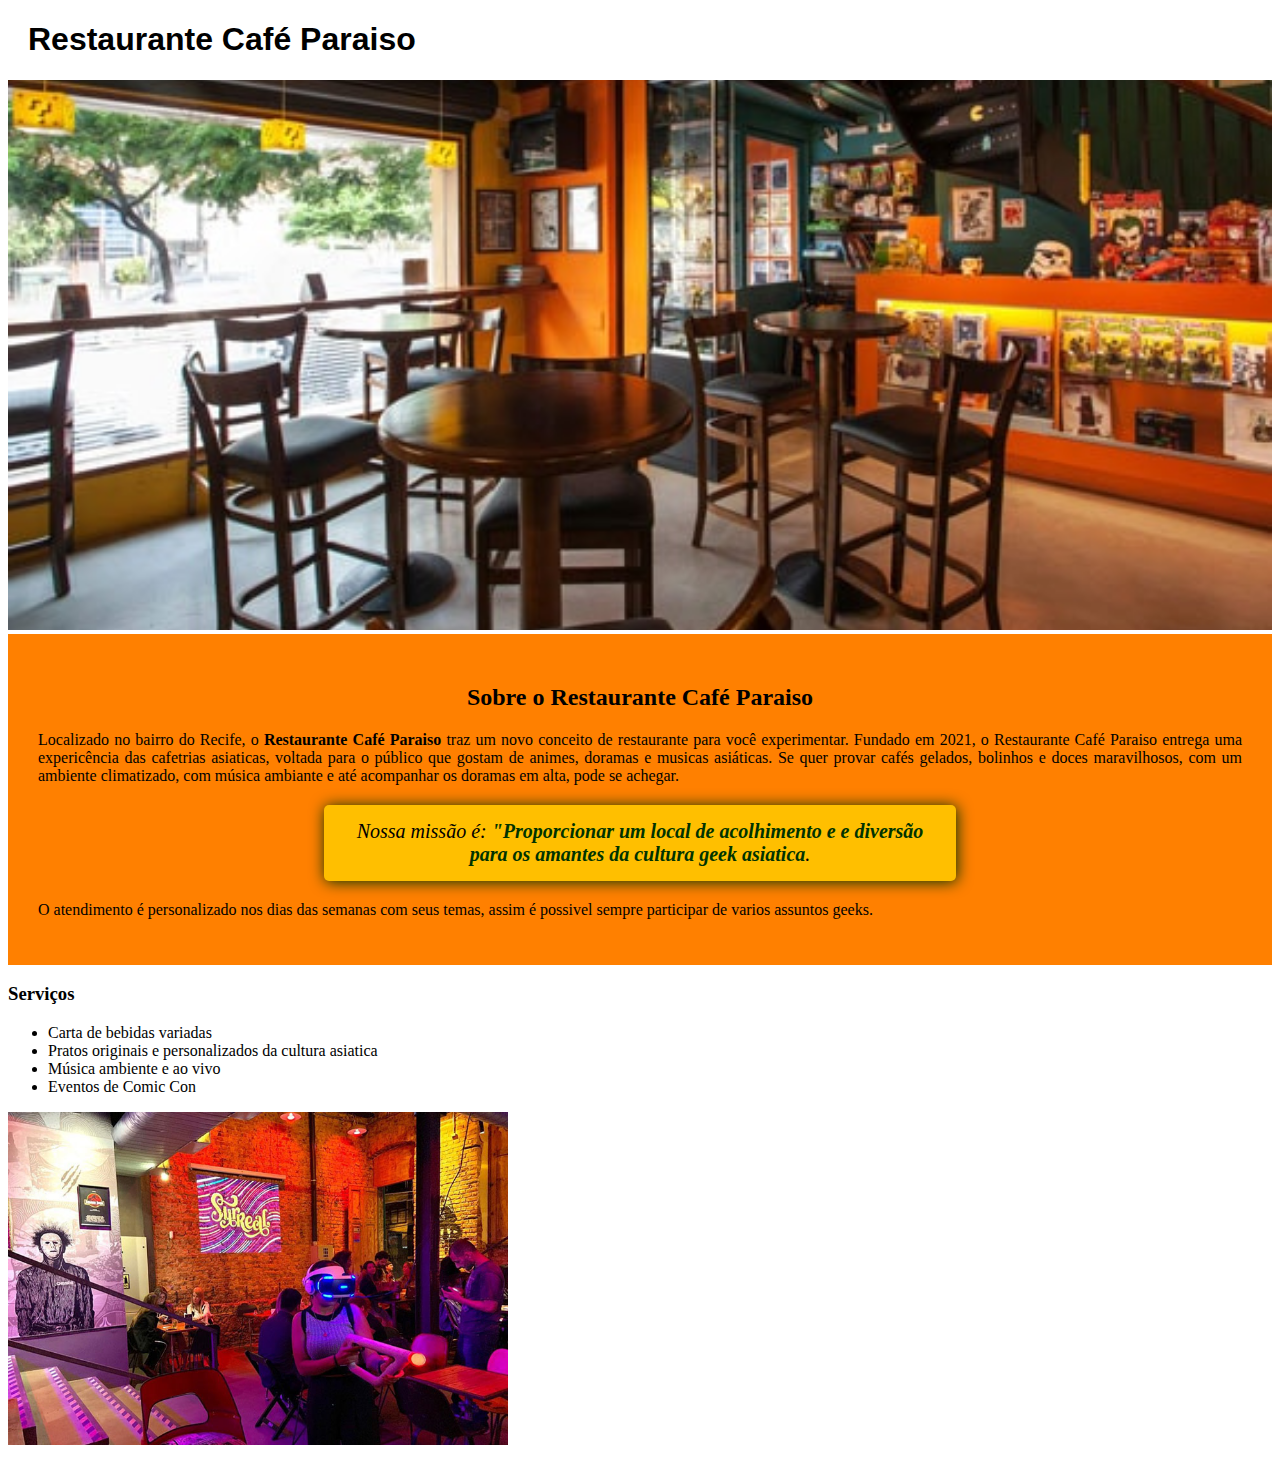
==== index.html @ cfc81d37 "adicionando classes e formatos de SOBRE" ====
<!DOCTYPE html>
<html lang="pt-br">
<head>
    <meta charset="UTF-8">
    <meta http-equiv="X-UA-Compatible" content="IE=edge">
    <meta name="viewport" content="width=device-width, initial-scale=1.0">
    <title>Projeto Restaurante</title>
    <link rel="stylesheet" href="index.css" type="text/css" /> <!-- referenciando folha de estilo -->
</head>
    <body>
        <!-- Cabeçalho da página -->
        <header>
            <h1 class="titulo-principal"> <!-- vinculando a class para css -->
                Restaurante Café Paraiso
            </h1>
        </header>
        <img id="banner" src="/assets/banner.jpg" alt="imagem interior de um restaurante." width="500" />
        <section class="conteudo-principal">
            <h2 class="titulo-centralizado">
                Sobre o Restaurante Café Paraiso
            </h2>
            <p>
                Localizado no bairro do Recife, o <strong>Restaurante Café Paraiso</strong> traz um novo conceito de restaurante para você experimentar. Fundado em  2021, o Restaurante Café Paraiso entrega uma expericência  das cafetrias asiaticas, voltada para o público que gostam de animes, doramas e musicas asiáticas. 
                Se quer provar cafés gelados, bolinhos e doces maravilhosos, com um ambiente  climatizado, com música ambiante e até acompanhar os doramas em alta, pode se achegar.
            </p>
            <p id="missao">
                <em>Nossa missão é: <strong>"Proporcionar um local de acolhimento e e diversão para os amantes da cultura geek asiatica</strong>.</em>
            </p>
            <p>
                O atendimento é personalizado nos dias das semanas com seus temas, assim é possivel sempre participar de varios assuntos geeks.
            </p>
        </section>
        <div>
            <h3>
                Serviços
            </h3>
            <ul>
                <li>Carta de bebidas variadas</li>
                <li>Pratos originais e personalizados da cultura asiatica</li>
                <li> Música ambiente e ao vivo</li>
                <li>Eventos de Comic Con</li>
            </ul>
            <img src="/assets/servicos.jpg" width="500" />
        </di>
    </body>
</html>
---- index.css ----
/* classe titulo principal para header */

.titulo-principal {
    font-family: Arial, Helvetica, sans-serif;
    font-size: 20;
    font-weight: bold;
    margin-left: 20px;  /* va para a esqurda 20px */
}

#banner {
    height: 550px; /* altura */
    width: 100%; /* largura */
    object-fit: cover;
    object-position: 0% 70%;
}

.conteudo-principal {
    background-color: #ff8000;
    padding: 30px;
}

.titulo-centralizado {
    text-align: center;
}

p{
    text-align: justify;
}
#missao {
    background-color: #ffbf00;
    border-radius: 5px;
    box-shadow: 1px 1px 15px #003300;
    font-size: 20px;
    margin: 20px auto;
    padding: 15px;
    text-align: center;
    width: 50%;
}
em strong {
    color: #003300;
}
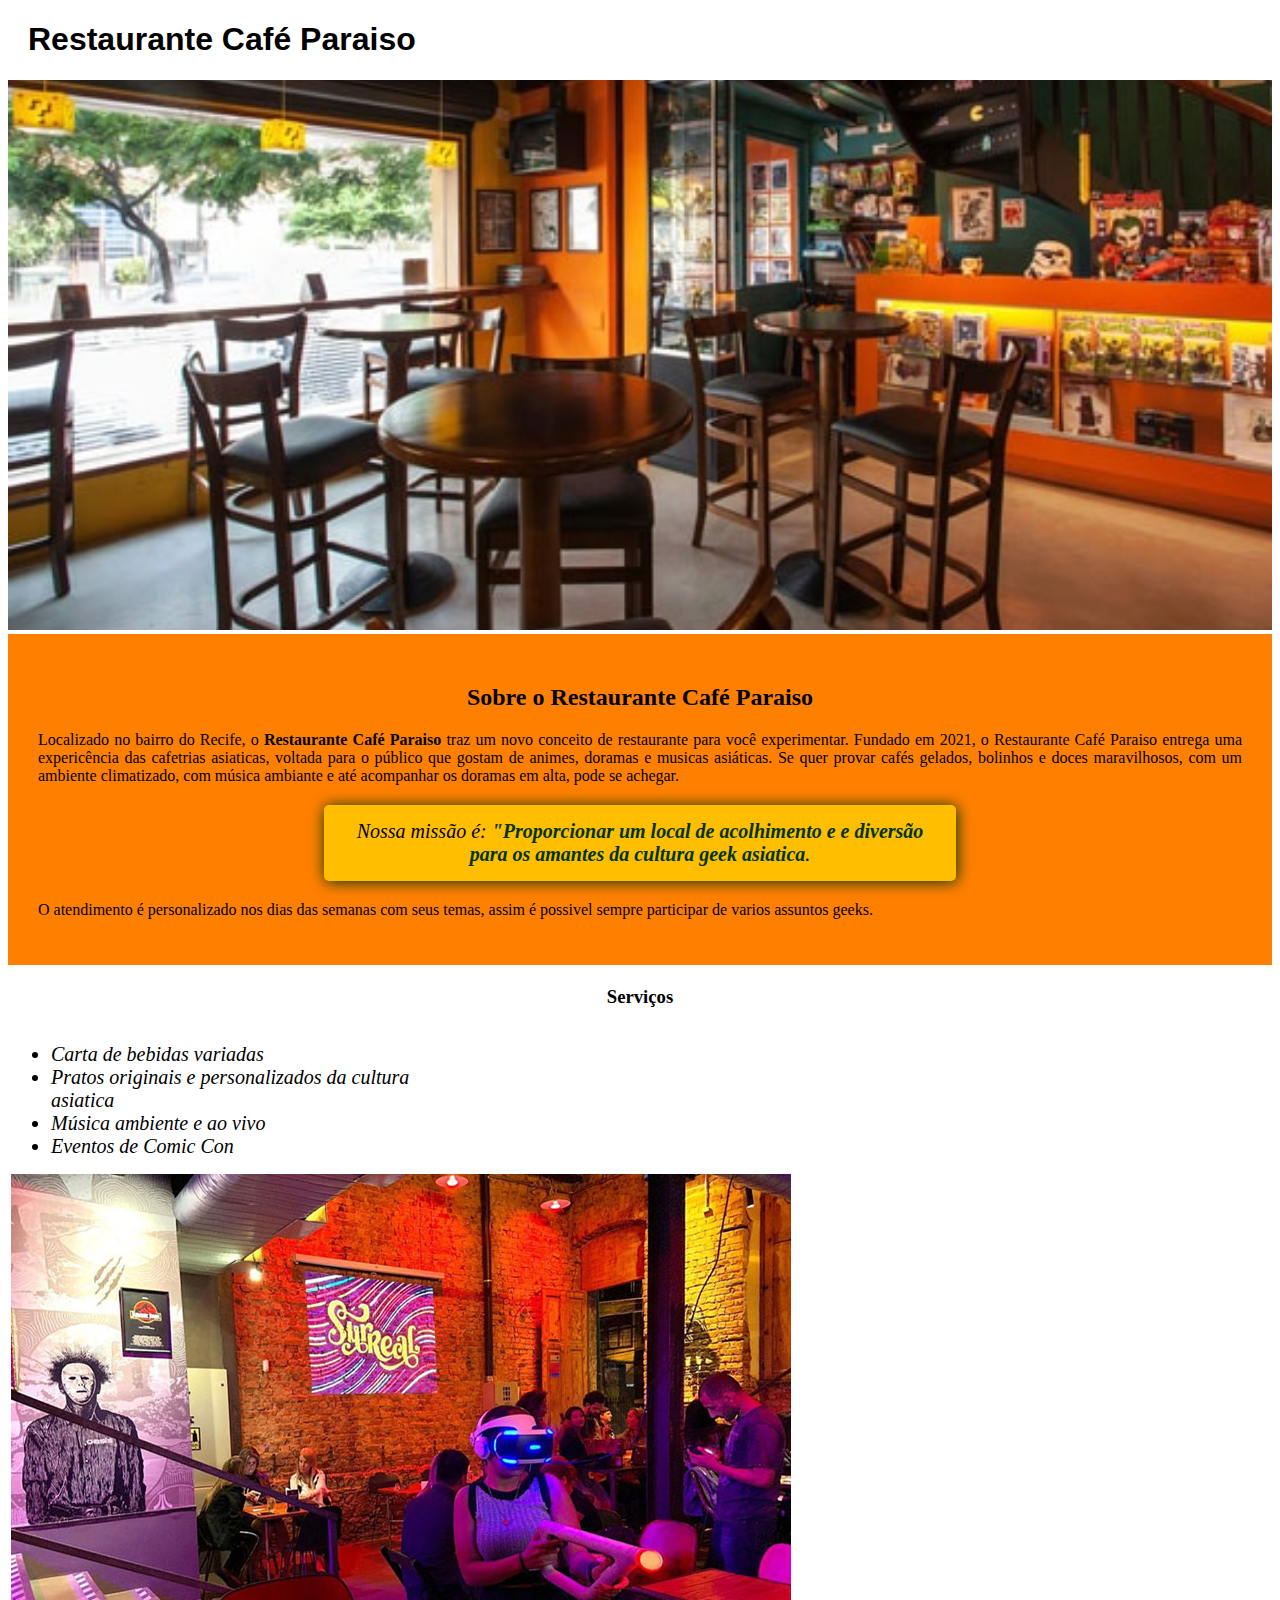
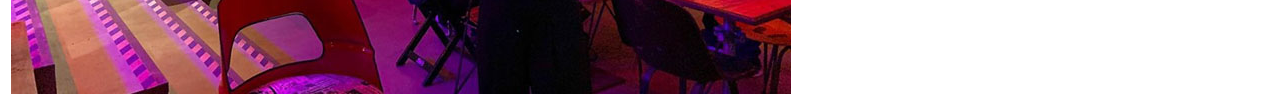
==== commit 9b2cf459: "adicionando classes e formatos de SERVICOS" ====
--- a/index.html
+++ b/index.html
@@ -30,17 +30,17 @@
                 O atendimento é personalizado nos dias das semanas com seus temas, assim é possivel sempre participar de varios assuntos geeks.
             </p>
         </section>
-        <div>
-            <h3>
+        <section class="servicos">
+            <h3 class="titulo-centralizado">
                 Serviços
             </h3>
             <ul>
-                <li>Carta de bebidas variadas</li>
-                <li>Pratos originais e personalizados da cultura asiatica</li>
-                <li> Música ambiente e ao vivo</li>
-                <li>Eventos de Comic Con</li>
+                <li class="item">Carta de bebidas variadas</li>
+                <li class="item">Pratos originais e personalizados da cultura asiatica</li>
+                <li class="item">Música ambiente e ao vivo</li>
+                <li class="item">Eventos de Comic Con</li>
             </ul>
-            <img src="/assets/servicos.jpg" width="500" />
-        </di>
+            <img src="/assets/servicos.jpg" class="imagem-seervicos" />
+        </section>
     </body>
 </html>--- a/index.css
+++ b/index.css
@@ -38,4 +38,28 @@
 }
 em strong {
     color: #003300;
+}
+
+.servicos {
+    background-color:#ffffff;
+    padding: 3px;
+}
+
+ul {
+    display: inline-block;
+    vertical-align: top;
+    width: 30%;
+    margin-right: 10%;
+}
+
+.item {
+    font-size: 20px;
+    font-style: italic;
+}
+
+.imagem-servicos {
+    width: 50%;
+    height: 300px;
+    object-fit: cover;
+    object-position: 0% 10%;
 }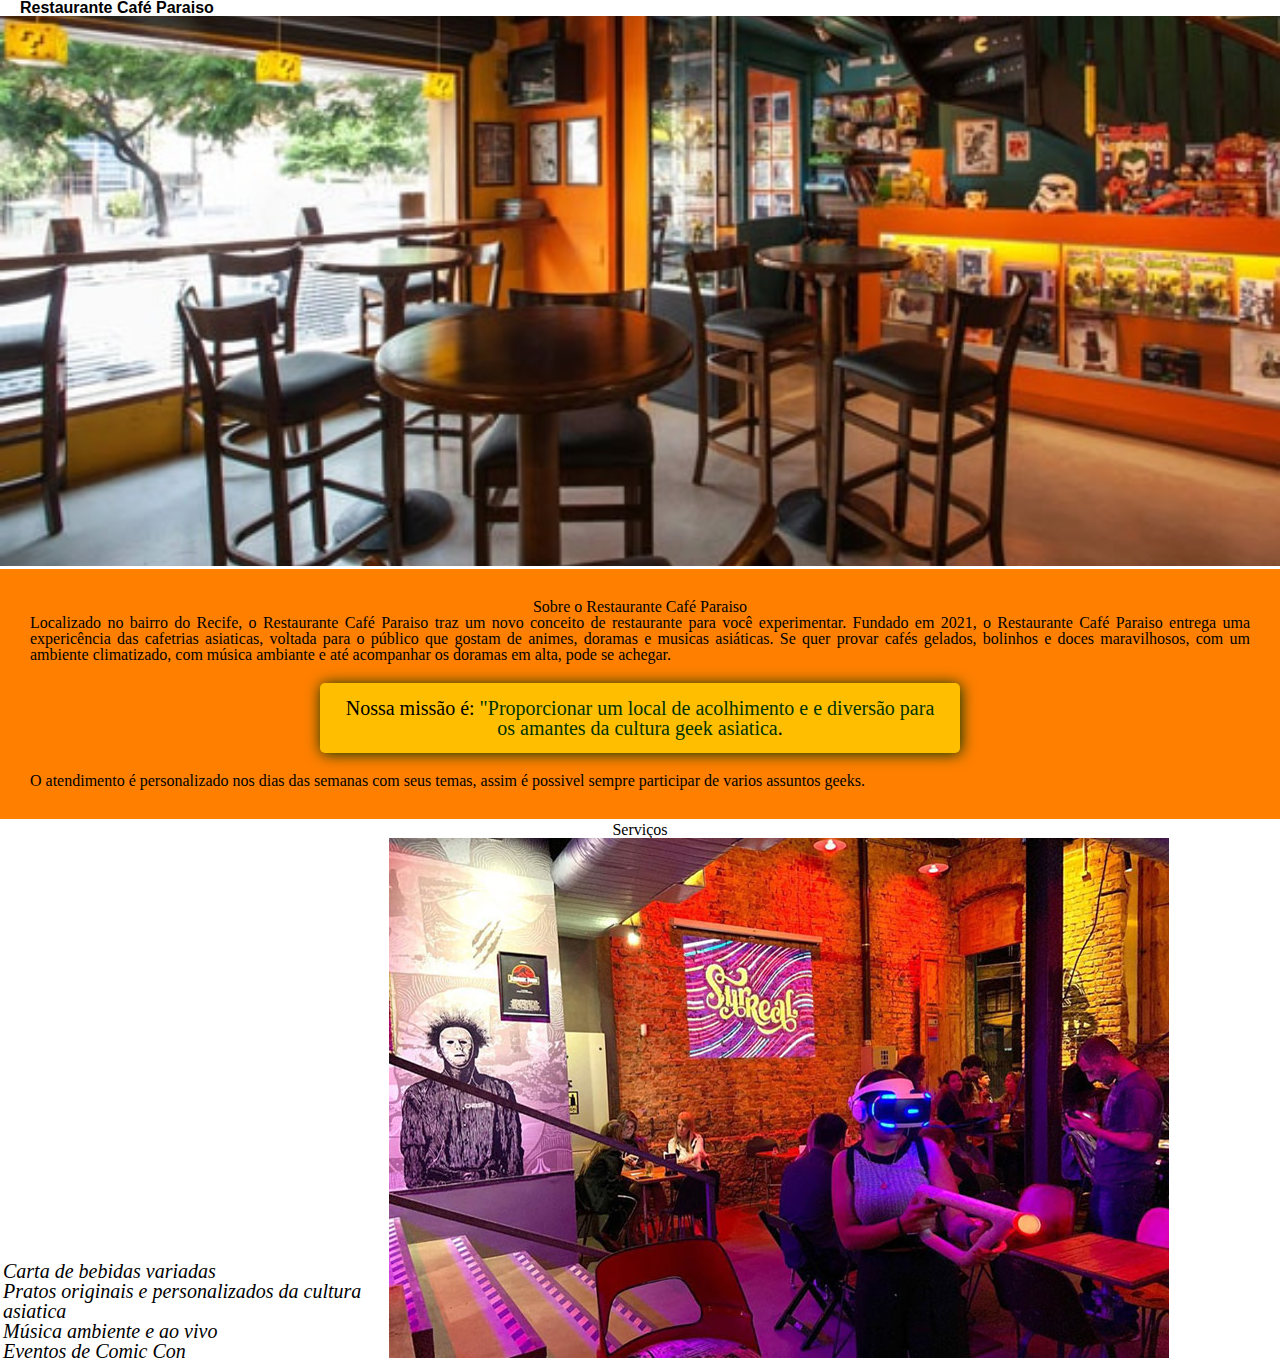
==== commit 1a4f852a: "referenciando reset.css no html" ====
--- a/index.html
+++ b/index.html
@@ -6,6 +6,8 @@
     <meta name="viewport" content="width=device-width, initial-scale=1.0">
     <title>Projeto Restaurante</title>
     <link rel="stylesheet" href="index.css" type="text/css" /> <!-- referenciando folha de estilo -->
+    <link rel="stylesheet" href="/study/reset.css" type="text/css" /> <!-- referenciando folha de resetação de estilos pre-definidos -->
+
 </head>
     <body>
         <!-- Cabeçalho da página -->
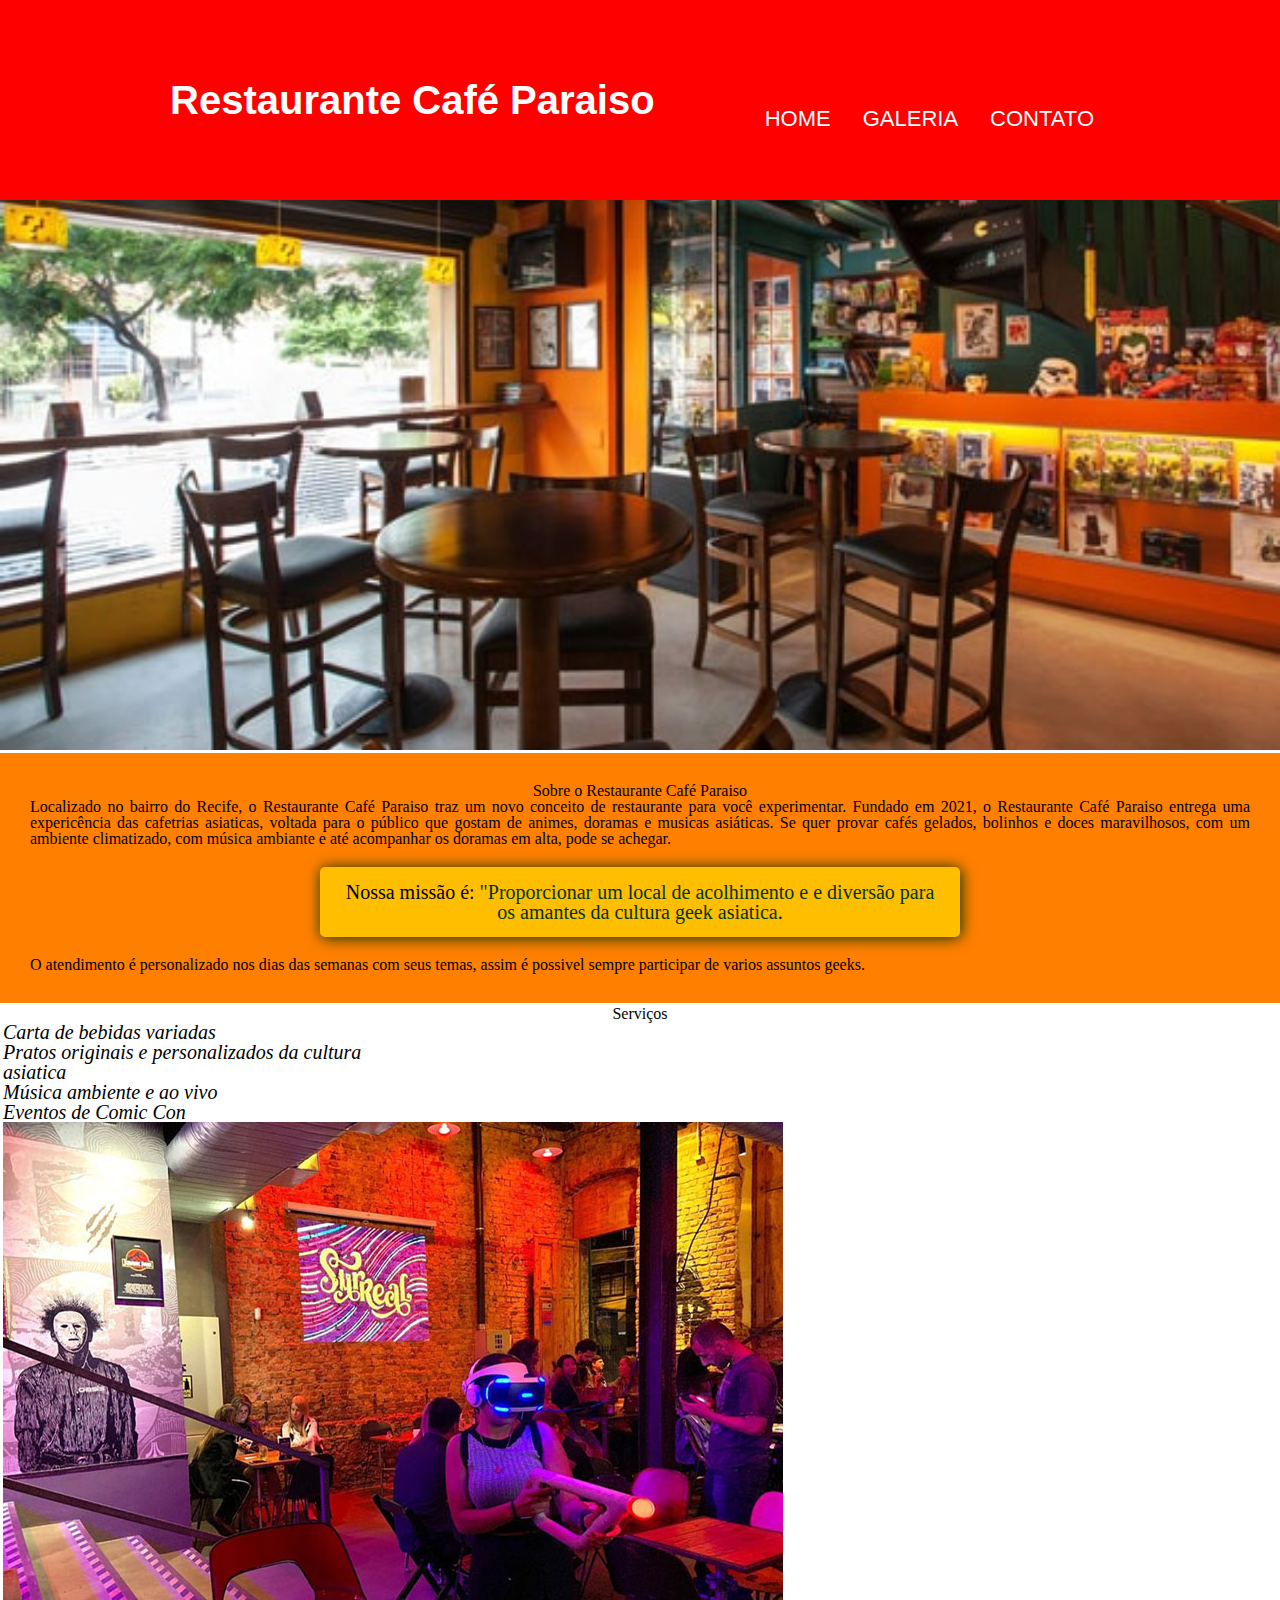
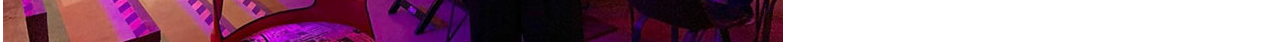
==== commit 953f2ce9: "formatando header com navegacao" ====
--- a/index.html
+++ b/index.html
@@ -5,18 +5,32 @@
     <meta http-equiv="X-UA-Compatible" content="IE=edge">
     <meta name="viewport" content="width=device-width, initial-scale=1.0">
     <title>Projeto Restaurante</title>
+    <link rel="stylesheet" href="/study/reset.css" type="text/css" /> <!-- referenciando folha de resetação de estilos pre-definidos -->
     <link rel="stylesheet" href="index.css" type="text/css" /> <!-- referenciando folha de estilo -->
-    <link rel="stylesheet" href="/study/reset.css" type="text/css" /> <!-- referenciando folha de resetação de estilos pre-definidos -->
+    <link rel="stylesheet" href="https://pro.fontawesome.com/releases/v5.10.0/css/all.css" integrity="sha384-AYmEC3Yw5cVb3ZcuHtOA93w35dYTsvhLPVnYs9eStHfGJvOvKxVfELGroGkvsg+p" crossorigin="anonymous"/> <!-- importando  lib  Font Awesome.  -->
 
 </head>
     <body>
         <!-- Cabeçalho da página -->
-        <header>
-            <h1 class="titulo-principal"> <!-- vinculando a class para css -->
-                Restaurante Café Paraiso
-            </h1>
+        <header class="cabecalho">
+            <div class="container">
+                <h1 class="titulo-principal"> <!-- vinculando a class para css -->
+                    <i class="fas fa-seedling"></i>
+                    Restaurante Café Paraiso
+                </h1>
+                <!-- adicionando navegação pelo header -->
+                <nav>
+                    <ul>
+                        <li><a href="index.html">Home</a></li>
+                        <li><a href="galeria.html">Galeria</a></li>
+                        <li><a href="contato.html">Contato</a></li>
+                    </ul>
+                </nav>
+            </div>   
         </header>
+
         <img id="banner" src="/assets/banner.jpg" alt="imagem interior de um restaurante." width="500" />
+        
         <section class="conteudo-principal">
             <h2 class="titulo-centralizado">
                 Sobre o Restaurante Café Paraiso
--- a/index.css
+++ b/index.css
@@ -1,11 +1,70 @@
-/* classe titulo principal para header */
+/* HEADER */
+/* classe titulo principal para header --------------------------------------*/
+.cabecalho {
+    background-color: #ff0000;
+    padding: 30px;
+    height: 140px;
+}
+
+.container {
+    margin: 0 auto;
+    width: 940px;
+    position: relative;             /* Faz a acamada de container ser referencia para  o position absolue de nav, auxiliando o posicionamento dentro da div */
+    /* background-color: #ffbf00; */
+
+}
 
 .titulo-principal {
+    color: #fff;
     font-family: Arial, Helvetica, sans-serif;
-    font-size: 20;
+    font-size: 40px;
     font-weight: bold;
-    margin-left: 20px;  /* va para a esqurda 20px */
+    /* margin-left: 20px;  va para a esqurda 20px */
+    margin-top: 50px;
+    transition: all .5s ease-in-out;
 }
+
+.titulo-principal:hover {
+    transform: translateX(50px) scale(1.2);
+}
+
+nav {
+    position: absolute;
+    top: 20px;
+    right: 0;
+    width: 50%;
+}
+
+nav ul {
+    /* remove alguns espaços em branco entre li */
+    font-size: 0;
+    width: 100%;
+    text-align: right;
+}
+
+nav li {
+    display: inline-block;
+    border-radius: 2px #fff solid;
+    padding: 8px 0;
+}
+nav li:last-child {
+    border-right: 0;
+}
+
+nav a {
+    font-family: Arial, Helvetica, sans-serif;
+    color: #fff;
+    font-size: 22px;
+    text-decoration: none;
+    text-transform:uppercase;
+    padding: 8px 16px;
+}
+
+nav a:hover {
+    text-decoration: underline;
+    background-color: #ff8000;
+}
+/* BANNER --------------------------------------------------------------*/
 
 #banner {
     height: 550px; /* altura */
@@ -13,6 +72,9 @@
     object-fit: cover;
     object-position: 0% 70%;
 }
+
+/* SOBRE --------------------------------------------------------------*/
+
 
 .conteudo-principal {
     background-color: #ff8000;
@@ -40,6 +102,9 @@
     color: #003300;
 }
 
+
+/* SERVIÇOS --------------------------------------------------------------*/
+
 .servicos {
     background-color:#ffffff;
     padding: 3px;
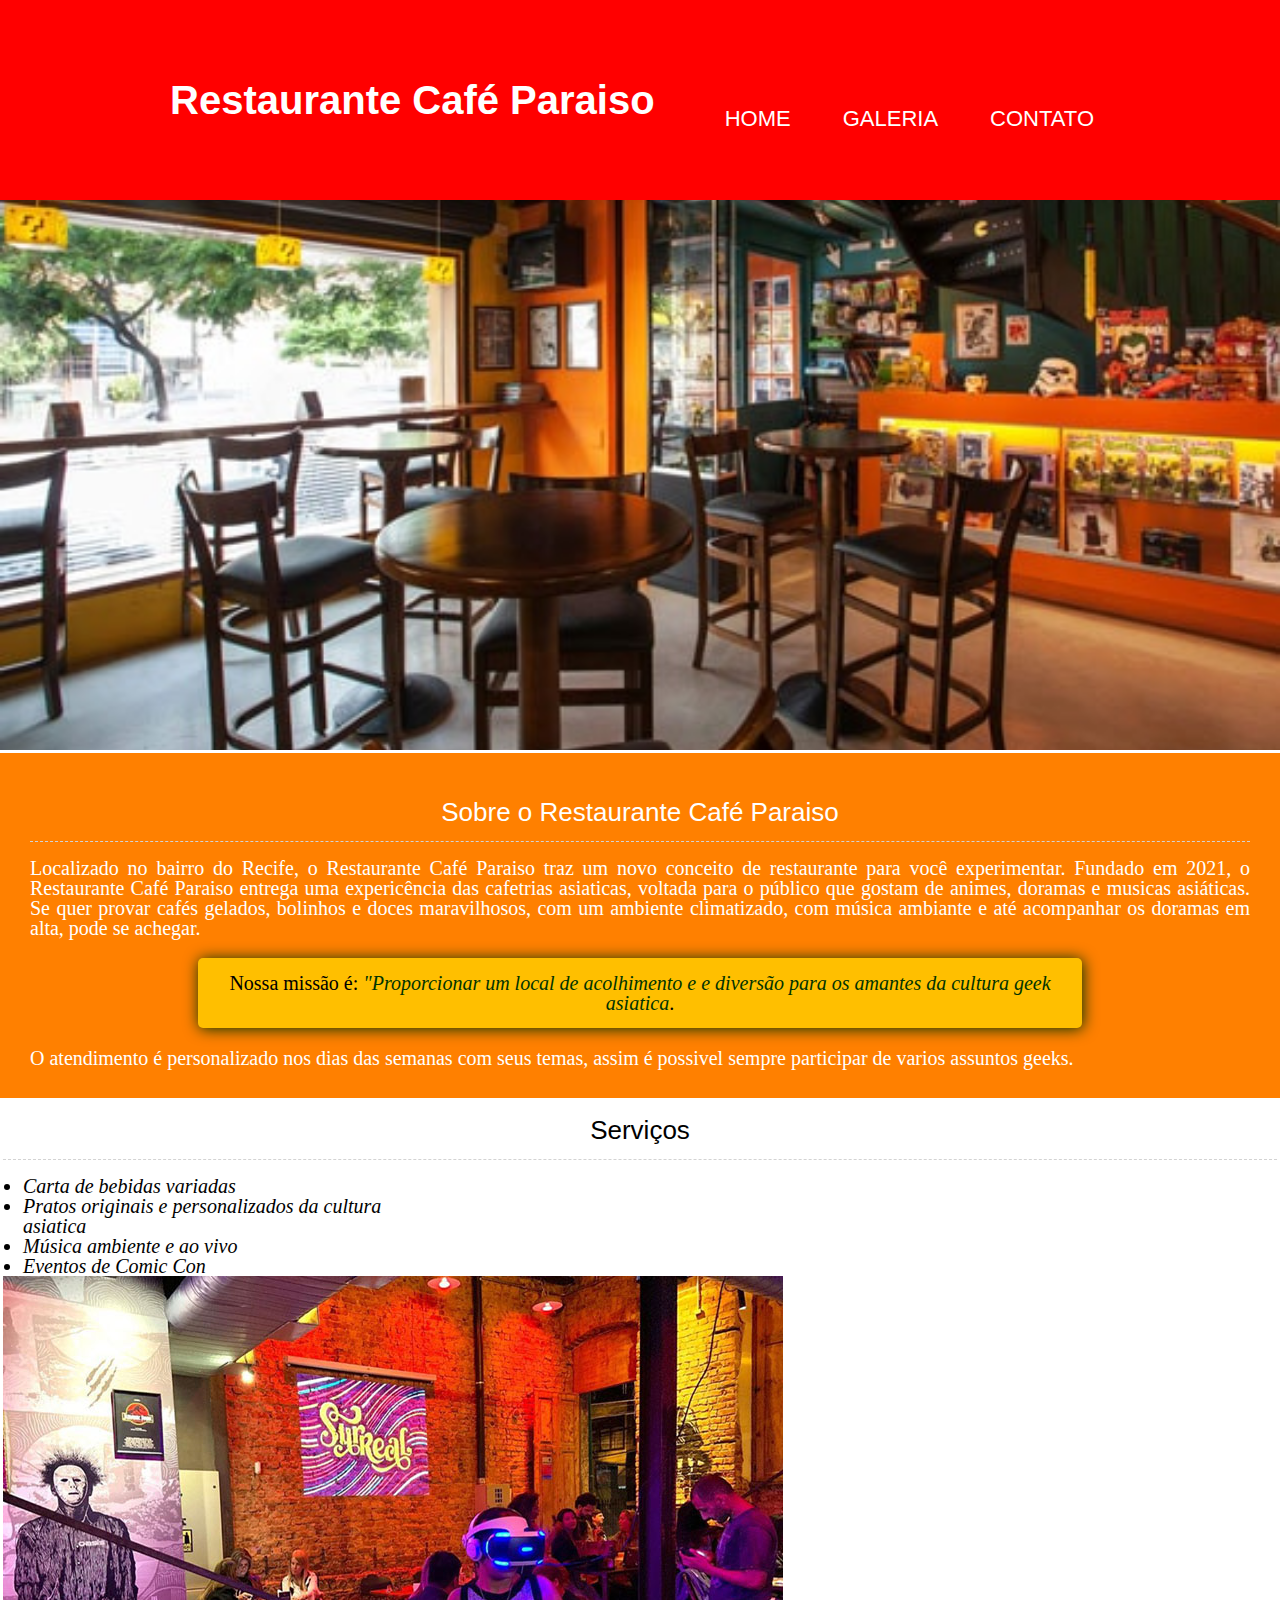
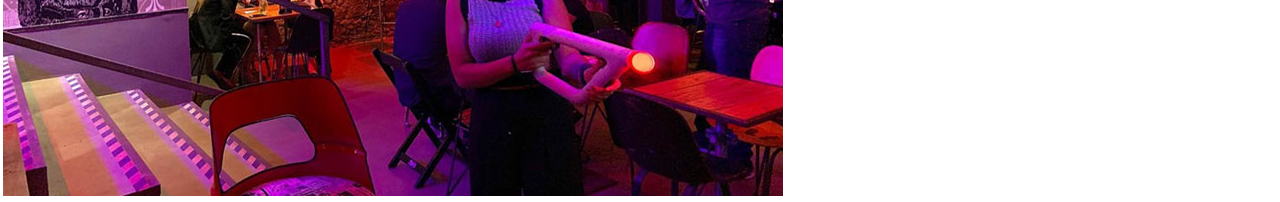
==== commit 59b6de65: "resolvendo erros da limpeza do CSS em servicos" ====
--- a/index.html
+++ b/index.html
@@ -30,9 +30,9 @@
         </header>
 
         <img id="banner" src="/assets/banner.jpg" alt="imagem interior de um restaurante." width="500" />
-        
+
         <section class="conteudo-principal">
-            <h2 class="titulo-centralizado">
+            <h2 class="titulo-centralizado titulo-secao">
                 Sobre o Restaurante Café Paraiso
             </h2>
             <p>
@@ -47,7 +47,7 @@
             </p>
         </section>
         <section class="servicos">
-            <h3 class="titulo-centralizado">
+            <h3 class="titulo-centralizado  titulo-secao">
                 Serviços
             </h3>
             <ul>
--- a/index.css
+++ b/index.css
@@ -75,31 +75,42 @@
 
 /* SOBRE --------------------------------------------------------------*/
 
-
 .conteudo-principal {
     background-color: #ff8000;
+    color: white;
     padding: 30px;
+    margin-top: 0;
 }
 
 .titulo-centralizado {
     text-align: center;
 }
+.titulo-secao {
+    border-bottom: 1px lightgray dashed;
+    font-family: Arial, Helvetica, sans-serif;
+    font-size: 26px;
+    margin-bottom: 16px;
+    padding: 16px;
+}
 
 p{
     text-align: justify;
+    font-size: 20px;
 }
 #missao {
     background-color: #ffbf00;
     border-radius: 5px;
     box-shadow: 1px 1px 15px #003300;
+    color: #000;
     font-size: 20px;
     margin: 20px auto;
     padding: 15px;
     text-align: center;
-    width: 50%;
+    width: 70%;
 }
 em strong {
     color: #003300;
+    font-style: italic;
 }
 
 
@@ -114,7 +125,11 @@
     display: inline-block;
     vertical-align: top;
     width: 30%;
-    margin-right: 10%;
+    margin-right: 19.5%;
+}
+li {
+    list-style: outside;
+    margin-left: 20px;
 }
 
 .item {
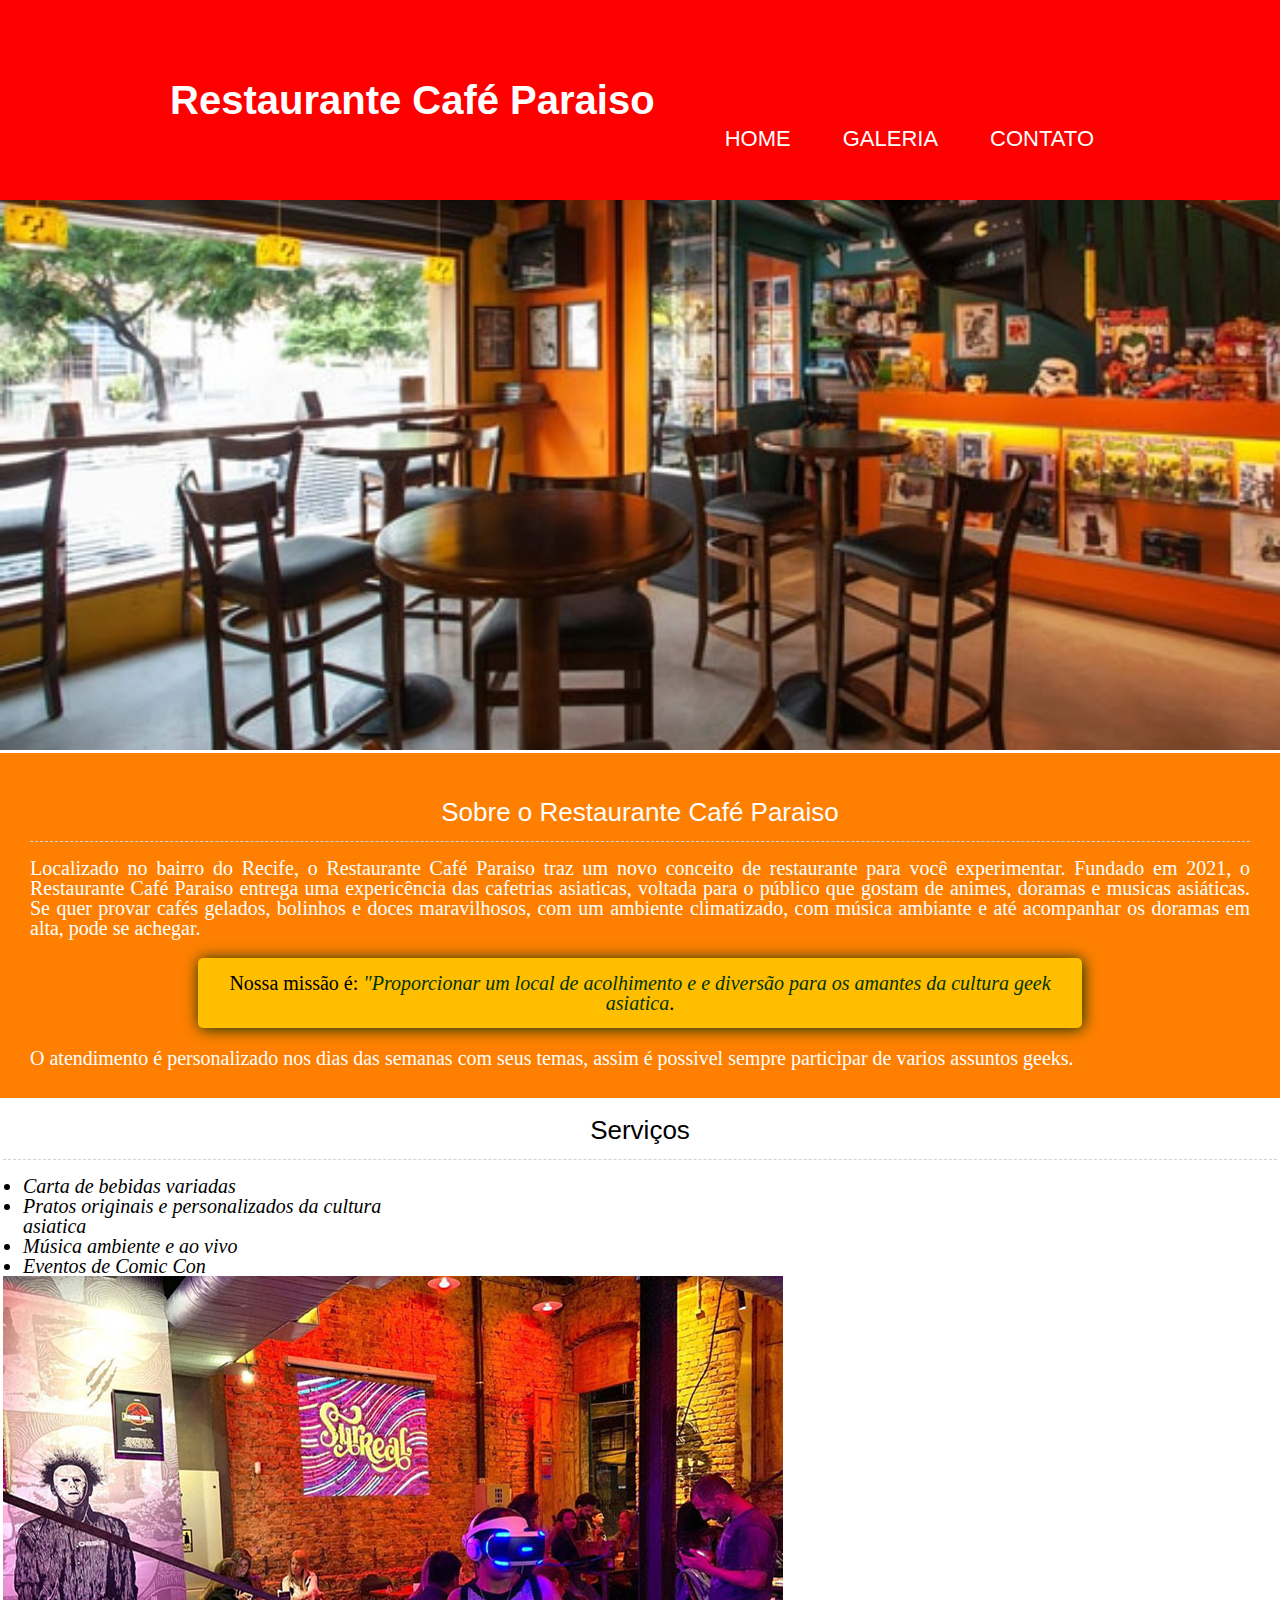
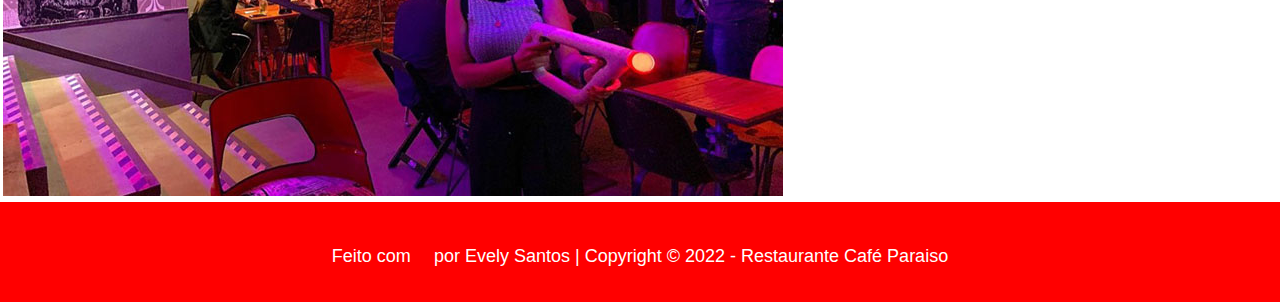
==== commit 7abd48b0: "adicionando radape a pagina" ====
--- a/index.html
+++ b/index.html
@@ -58,5 +58,12 @@
             </ul>
             <img src="/assets/servicos.jpg" class="imagem-seervicos" />
         </section>
+        <footer>
+            <div class="container">
+                <p class="copyright">
+                    Feito com <span>&hearts;</span> por Evely Santos | Copyright &copy; 2022 - Restaurante Café Paraiso
+                </p>
+            </div>
+        </footer>
     </body>
 </html>--- a/index.css
+++ b/index.css
@@ -30,9 +30,11 @@
 
 nav {
     position: absolute;
-    top: 20px;
+    top: 40px;
     right: 0;
     width: 50%;
+    /* background-color: #1e00ff; */
+
 }
 
 nav ul {
@@ -142,4 +144,22 @@
     height: 300px;
     object-fit: cover;
     object-position: 0% 10%;
+}
+
+footer{
+    background-color: #ff0000;
+    padding: 30px;
+    height: 40px;
+}
+
+.copyright {
+    color: white;
+    font: 18px Arial, Helvetica, sans-serif;
+    text-align: center;
+    margin-top: 10px;
+}
+
+.copyright span {
+    color: red;
+    font-size: 22px;
 }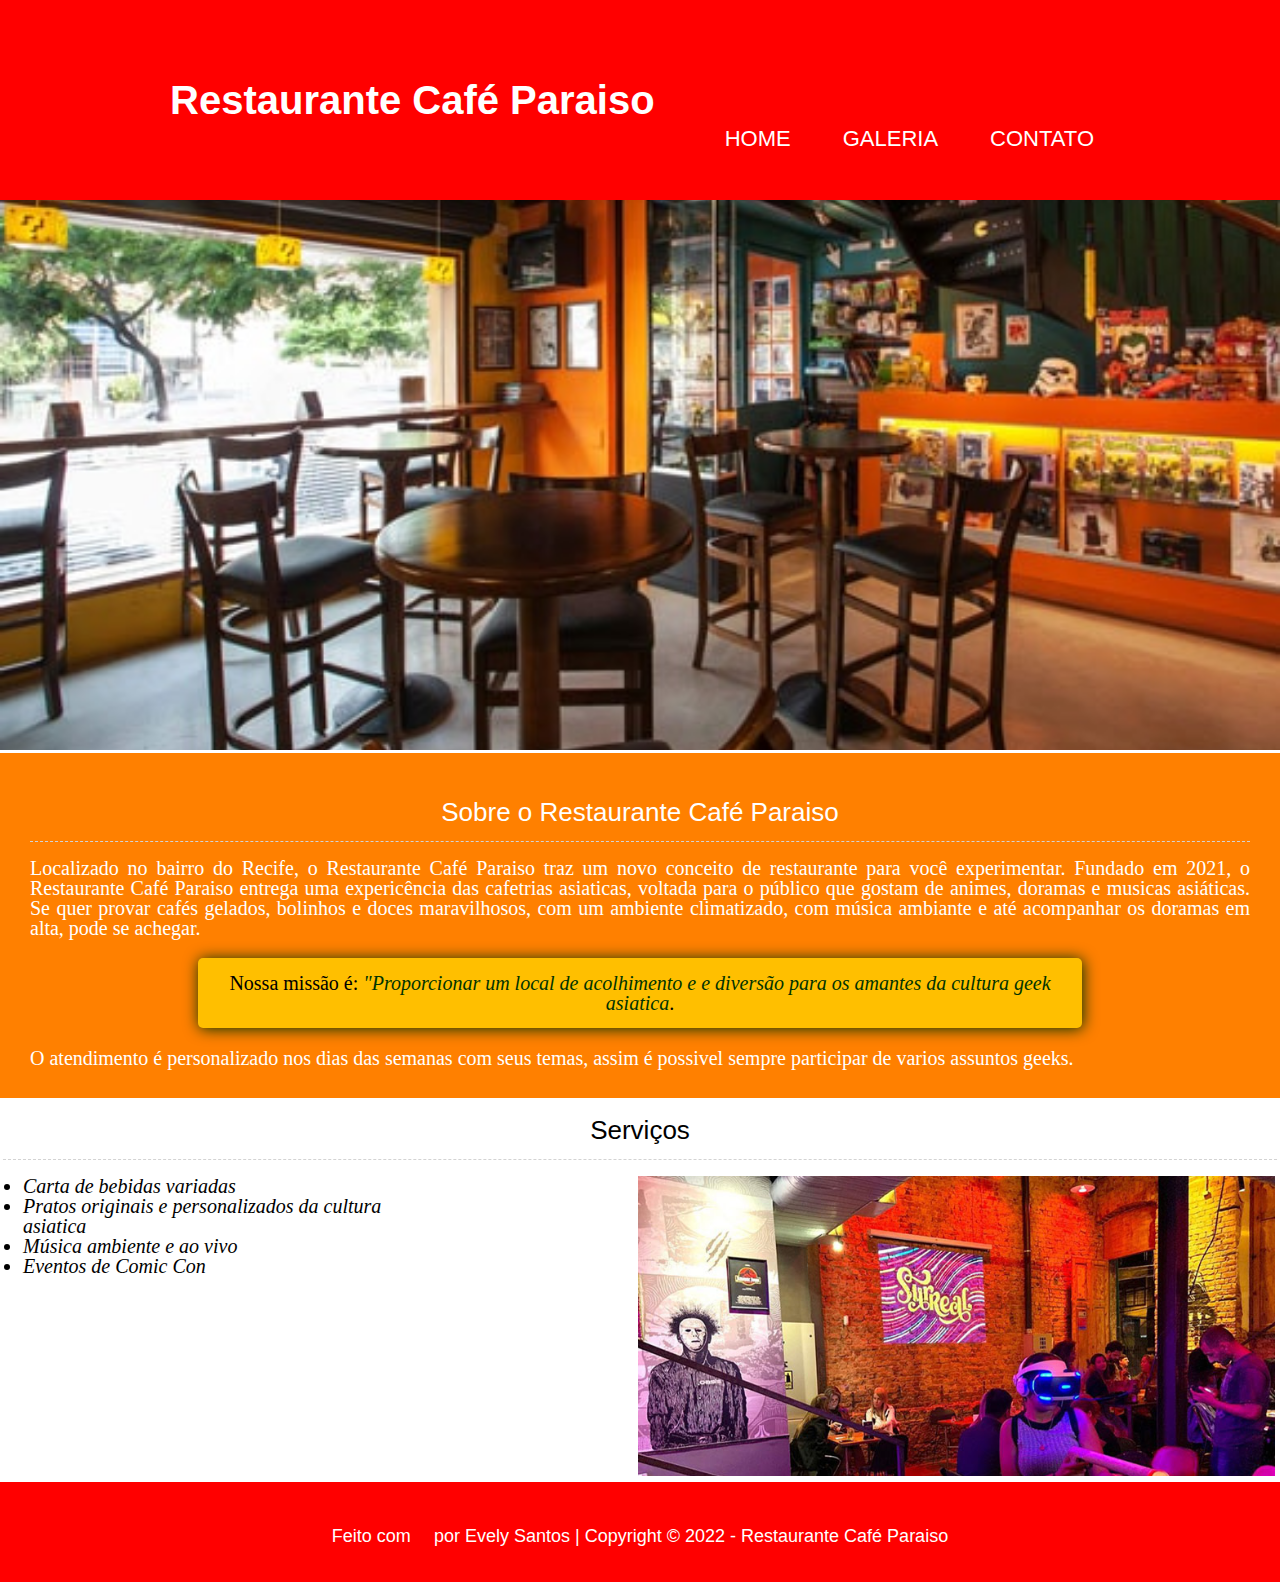
==== commit 2096ba0d: "criando arquivo de galeria e chamando o html" ====
--- a/index.html
+++ b/index.html
@@ -22,7 +22,7 @@
                 <nav>
                     <ul>
                         <li><a href="index.html">Home</a></li>
-                        <li><a href="galeria.html">Galeria</a></li>
+                        <li><a href="/pages/galeria.html">Galeria</a></li>
                         <li><a href="contato.html">Contato</a></li>
                     </ul>
                 </nav>
@@ -56,7 +56,7 @@
                 <li class="item">Música ambiente e ao vivo</li>
                 <li class="item">Eventos de Comic Con</li>
             </ul>
-            <img src="/assets/servicos.jpg" class="imagem-seervicos" />
+            <img src="/assets/servicos.jpg" class="imagem-servicos" />
         </section>
         <footer>
             <div class="container">
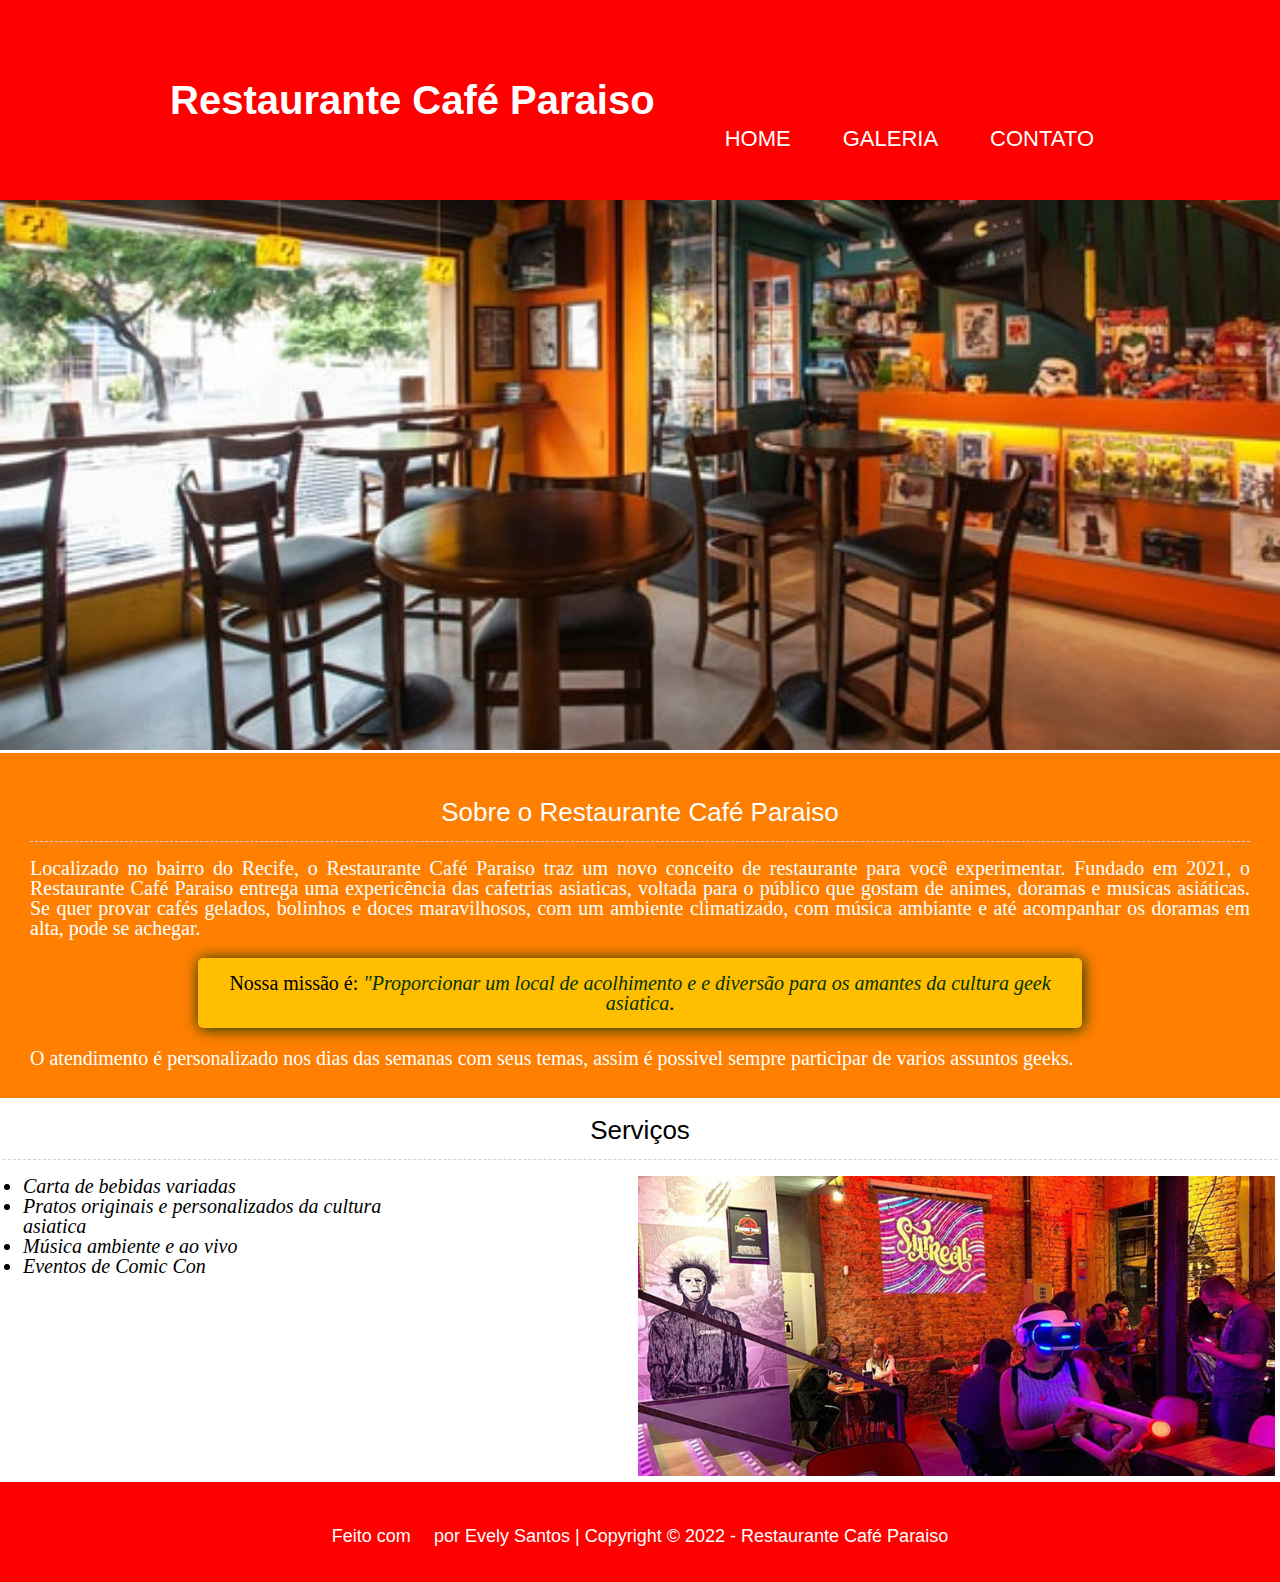
==== commit b8ae0ca7: "criando arquivo de contatos e chamando no html" ====
--- a/index.html
+++ b/index.html
@@ -23,7 +23,7 @@
                     <ul>
                         <li><a href="index.html">Home</a></li>
                         <li><a href="/pages/galeria.html">Galeria</a></li>
-                        <li><a href="contato.html">Contato</a></li>
+                        <li><a href="/pages/contatos.html">Contato</a></li>
                     </ul>
                 </nav>
             </div>   
--- a/index.css
+++ b/index.css
@@ -143,8 +143,9 @@
     width: 50%;
     height: 300px;
     object-fit: cover;
-    object-position: 0% 10%;
+    object-position: 0% 50%;
 }
+/* RODAPÉ --------------------------------------------------------------*/
 
 footer{
     background-color: #ff0000;
@@ -162,4 +163,27 @@
 .copyright span {
     color: red;
     font-size: 22px;
+}
+/* GALERIA --------------------------------------------------------------*/
+.linha-fotos {
+    display: flex;
+    flex-direction: row;
+    justify-content: space-between;
+    margin-bottom: 20px;
+    padding-bottom: 20px;
+    border-bottom: 1px rgba(0, 0, 0, 0.1) solid;
+}
+
+.foto {
+    border: 2px lightgray solid;
+    padding: 8px;
+}
+.foto img {
+    width: 280px;
+    height: 180px;
+    object-fit: cover;
+    transition: all 1s ease-in-out;
+}
+.foto img:hover {
+    transform: scale(1.5) rotate(10deg);
 }